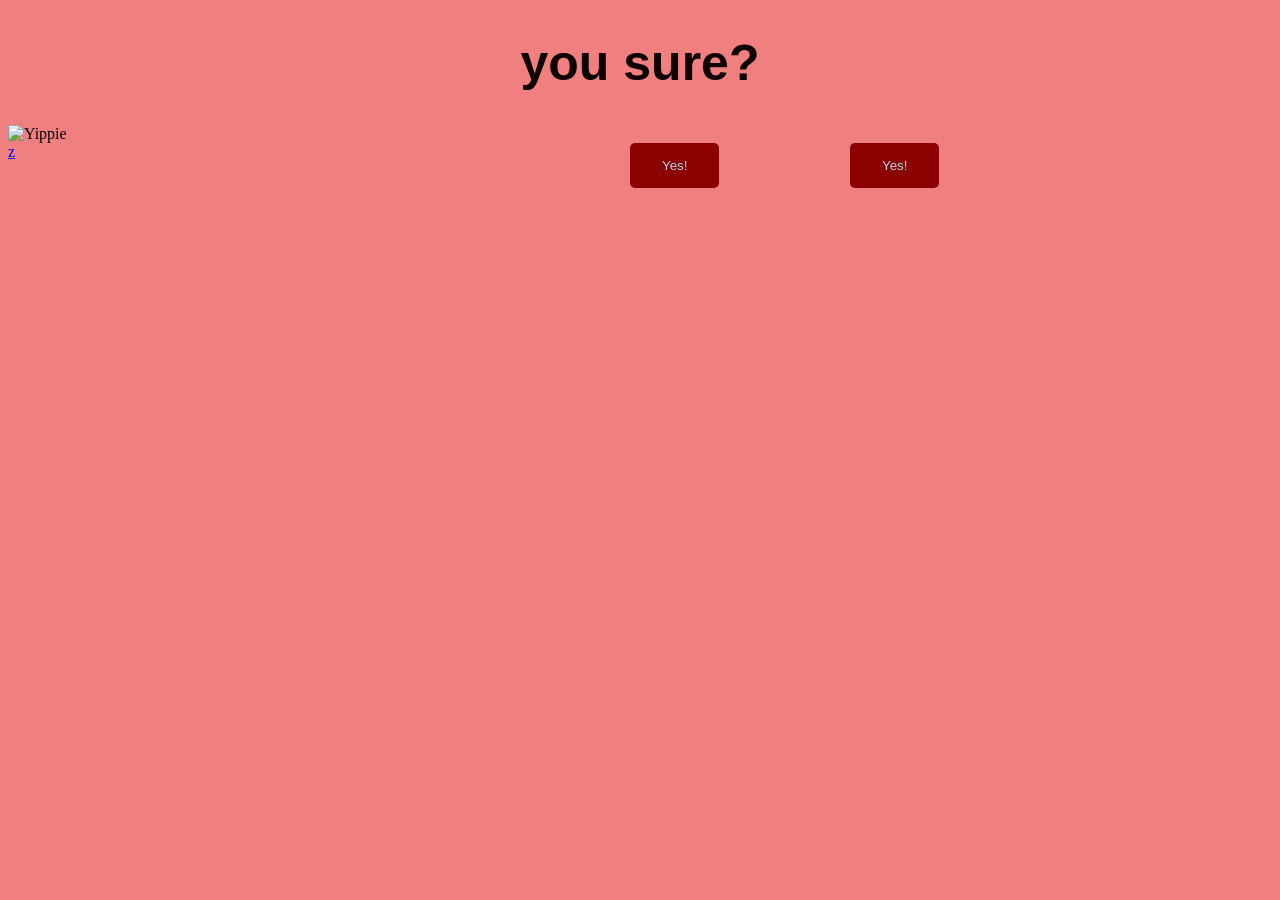
==== index2.html @ 409cd6c9 "Add files via upload" ====
<!DOCTYPE html>
<html>
<head> 
    <meta charset="UTF-8">
    <meta name="viewport" content="width=device-width, initial-scale=1.0">
    <title>
    You love me!
    </title>
    <link rel="stylesheet" href="style2.css">
    <meta http-equiv="refresh" content="30;url=index.html">
</head>
    <body>
        <h1 style="font-family: Tahoma, Verdana, sans-serif; font-size: 50px;">you sure?</h1>

        <img src="/images/my-lover.gif" alt="Yippie" data-width="200"  data-height="200"></img>
        <a href="love.html" target="_self">z
         <button class="yes-button">Yes!</button>
          <button class="button">Yes!</button>
    </a>
    </body>

</html>
---- style2.css ----
img{
    display: block;
    margin-left: auto;
    margin-right: auto;
}
body{
    background-color: lightcoral;
    background-image: url(/images/waw.gif);
    background-repeat: no-repeat;
    background-position: center;
    background-attachment: fixed;
    background-size: cover;
}
.yes-button{
    background-color: darkred;
    border: none;              
    color: lightblue;             
    padding: 15px 32px;        
    text-align: center;
    text-decoration: none;
    border-radius: 5px;
    transition: background-color 1s ease-out, transform 1s ease-out;
    position: absolute;
    left: 630px;
}
.button{
    background-color: darkred;
    border: none;              
    color: lightblue;             
    padding: 15px 32px;       
    text-align: center;
    text-decoration: none;
    border-radius: 5px;
    transition: background-color 1s ease-out, transform 1s ease-out;
    position: absolute;
    left: 850px;
}
h1{
    text-align: center;
    color: rgb(15, 1, 1);
}
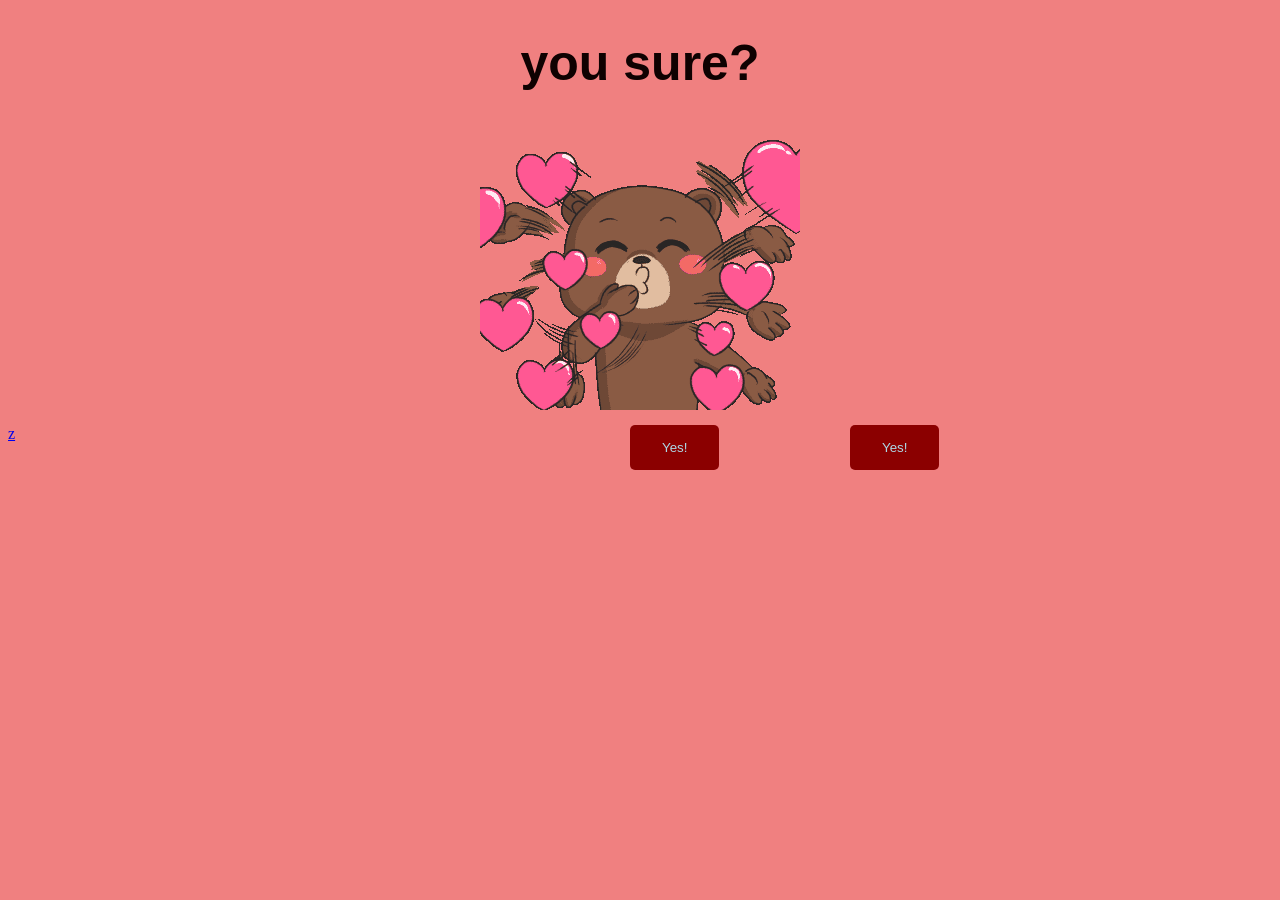
==== commit c0720c43: "Update index2.html" ====
--- a/index2.html
+++ b/index2.html
@@ -12,11 +12,13 @@
     <body>
         <h1 style="font-family: Tahoma, Verdana, sans-serif; font-size: 50px;">you sure?</h1>
 
-        <img src="/images/my-lover.gif" alt="Yippie" data-width="200"  data-height="200"></img>
+        <img src="my-lover.gif" alt="Yippie" data-width="200"  data-height="200"></img>
         <a href="love.html" target="_self">z
          <button class="yes-button">Yes!</button>
           <button class="button">Yes!</button>
     </a>
     </body>
 
-</html>  +
+</html>  
+
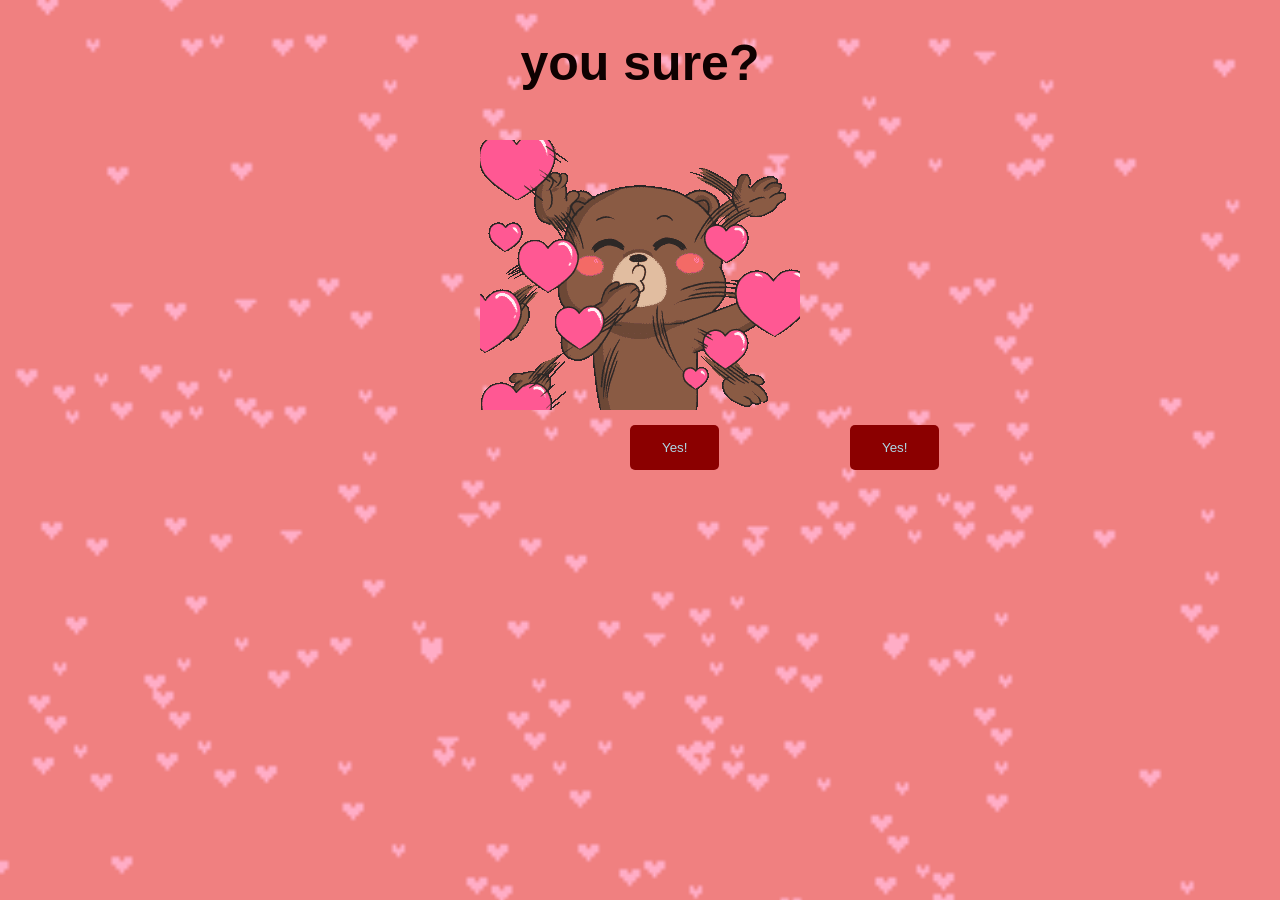
==== commit 013707af: "Refactor index2.html for improved layout Updated HTML structure and button elements." ====
--- a/index2.html
+++ b/index2.html
@@ -1,24 +1,34 @@
 <!DOCTYPE html>
 <html>
 <head> 
-    <meta charset="UTF-8">
-    <meta name="viewport" content="width=device-width, initial-scale=1.0">
-    <title>
-    You love me!
-    </title>
-    <link rel="stylesheet" href="style2.css">
-    <meta http-equiv="refresh" content="30;url=index.html">
+<meta charset="UTF-8">
+<meta name="viewport" content="width=device-width, initial-scale=1.0">
+<title>You love me!</title>
+
+<link rel="stylesheet" href="style2.css">
+<meta http-equiv="refresh" content="30;url=index.html">
+
 </head>
-    <body>
-        <h1 style="font-family: Tahoma, Verdana, sans-serif; font-size: 50px;">you sure?</h1>
 
-        <img src="my-lover.gif" alt="Yippie" data-width="200"  data-height="200"></img>
-        <a href="love.html" target="_self">z
-         <button class="yes-button">Yes!</button>
-          <button class="button">Yes!</button>
-    </a>
-    </body>
+<body>
 
+<h1 style="font-family: Tahoma, Verdana, sans-serif; font-size: 50px;">
+you sure?
+</h1>
 
-</html>  
+<img src="my-lover.gif" alt="Yippie">
 
+<div class="buttons">
+
+<a href="love.html">
+<button class="yes-button">Yes!</button>
+</a>
+
+<a href="love.html">
+<button class="button">Yes!</button>
+</a>
+
+</div>
+
+</body>
+</html>
--- a/style2.css
+++ b/style2.css
@@ -5,7 +5,7 @@
 }
 body{
     background-color: lightcoral;
-    background-image: url(/images/waw.gif);
+    background-image: url(waw.gif);
     background-repeat: no-repeat;
     background-position: center;
     background-attachment: fixed;
@@ -39,3 +39,4 @@
     text-align: center;
     color: rgb(15, 1, 1);
 }
+
